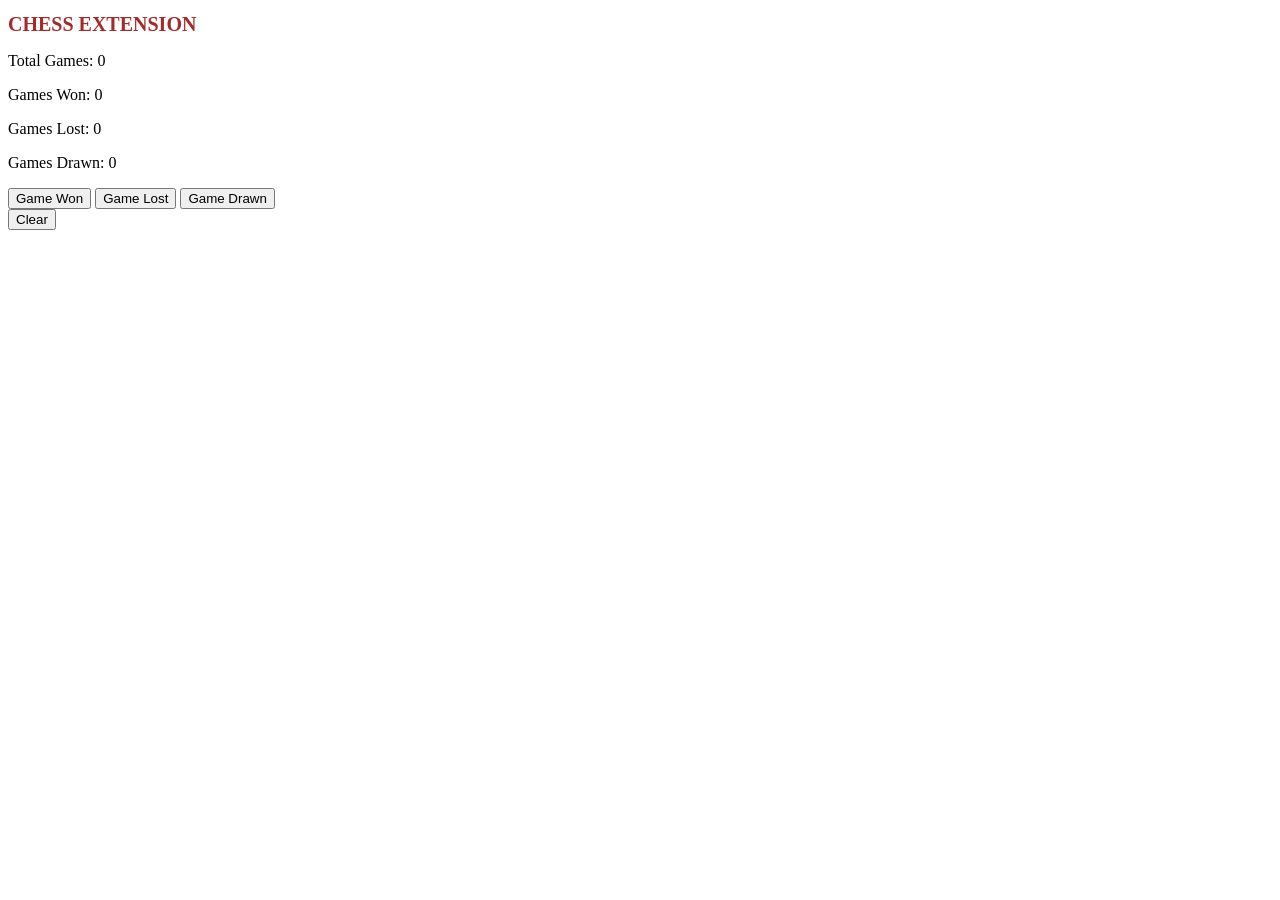
==== chess-extension/popup.html @ 2a7395d2 "Fixed All buttons + clear button(in progress) Updated all buttons so that their clicks update total " ====
<!DOCTYPE html>
<html>
    <head>
        <link rel = "stylesheet" href = "popup.css">
    </head>
<body>


    <h1 id="main-header">CHESS EXTENSION</h1>

    <p id="total-games">Total Games: 0</p>
    <p id="games-won">Games Won: 0</p>
    <p id="games-lost">Games Lost: 0</p>
    <p id="games-drawn">Games Drawn: 0</p>




    <button type="button" id="Won-Button">Game Won</button>
    <button type="button" id="Lost-Button">Game Lost</button>
    <button type="button" id="Draw-Button">Game Drawn</button>
    <button type="button" id="Clear-Button">Clear</button>
    



    <script src="popup.js"></script>
</body>
</html>
---- chess-extension/popup.css ----
html{
    width : 300px;
    height:200px;
}

#main-header{
    font-size: 20px;
    color: brown;
}
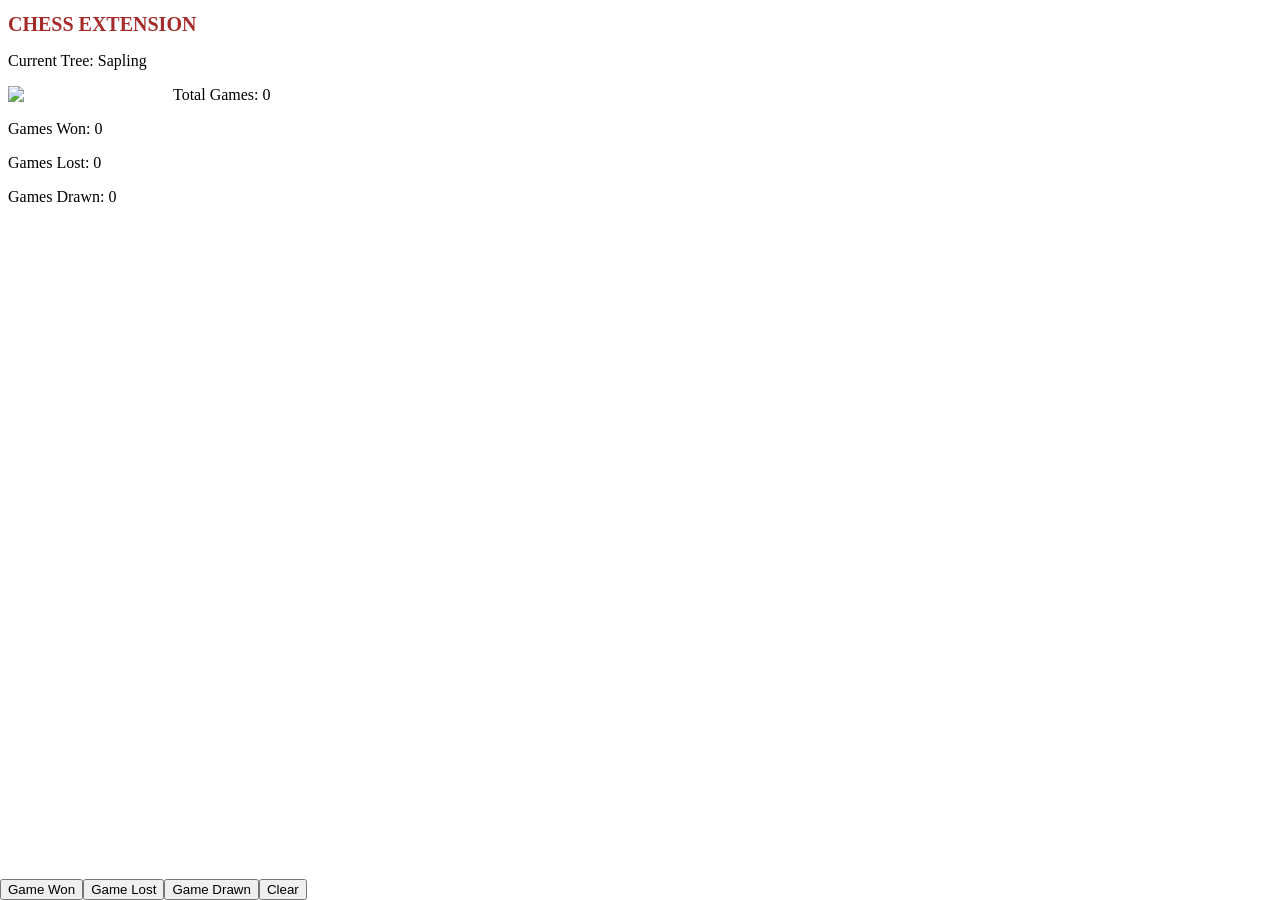
==== commit ddc810a1: "Added Tree and CSS changes Added Current Tree showing what level of plant has been planed (not funct" ====
--- a/chess-extension/popup.html
+++ b/chess-extension/popup.html
@@ -1,28 +1,29 @@
 <!DOCTYPE html>
 <html>
     <head>
-        <link rel = "stylesheet" href = "popup.css">
+        <link rel="stylesheet" href="popup.css">
     </head>
 <body>
+    <div class="container">
 
+        <h1 id="main-header">CHESS EXTENSION</h1>
 
-    <h1 id="main-header">CHESS EXTENSION</h1>
+        <p id="tree-level">Current Tree: Sapling</p>
+        <img id="tree" src="https://encrypted-tbn0.gstatic.com/images?q=tbn:ANd9GcTBwDM0J9JcCyS4LkonFIDUmu00UI-sRKlZYXjNwpkJyA&s=10">
 
-    <p id="total-games">Total Games: 0</p>
-    <p id="games-won">Games Won: 0</p>
-    <p id="games-lost">Games Lost: 0</p>
-    <p id="games-drawn">Games Drawn: 0</p>
+        <p id="total-games">Total Games: 0</p>
+        <p id="games-won">Games Won: 0</p>
+        <p id="games-lost">Games Lost: 0</p>
+        <p id="games-drawn">Games Drawn: 0</p>
 
+        <div class="buttons">
+            <button type="button" id="Won-Button">Game Won</button>
+            <button type="button" id="Lost-Button">Game Lost</button>
+            <button type="button" id="Draw-Button">Game Drawn</button>
+            <button type="button" id="Clear-Button">Clear</button>
+        </div>
 
-
-
-    <button type="button" id="Won-Button">Game Won</button>
-    <button type="button" id="Lost-Button">Game Lost</button>
-    <button type="button" id="Draw-Button">Game Drawn</button>
-    <button type="button" id="Clear-Button">Clear</button>
-    
-
-
+    </div>
 
     <script src="popup.js"></script>
 </body>
--- a/chess-extension/popup.css
+++ b/chess-extension/popup.css
@@ -1,9 +1,30 @@
 html{
     width : 300px;
-    height:200px;
+    height:275px;
+
 }
 
 #main-header{
     font-size: 20px;
     color: brown;
+}
+
+
+#tree{
+    float: left;
+    width: 150px;
+    height:auto;
+    margin-right: 15px;  
+    margin-bottom: 10px;
+}
+
+
+
+.buttons{
+position: fixed;  
+  bottom: 0;         
+  left: 0;         
+  width: 100%;       
+  
+  display: flex; 
 }
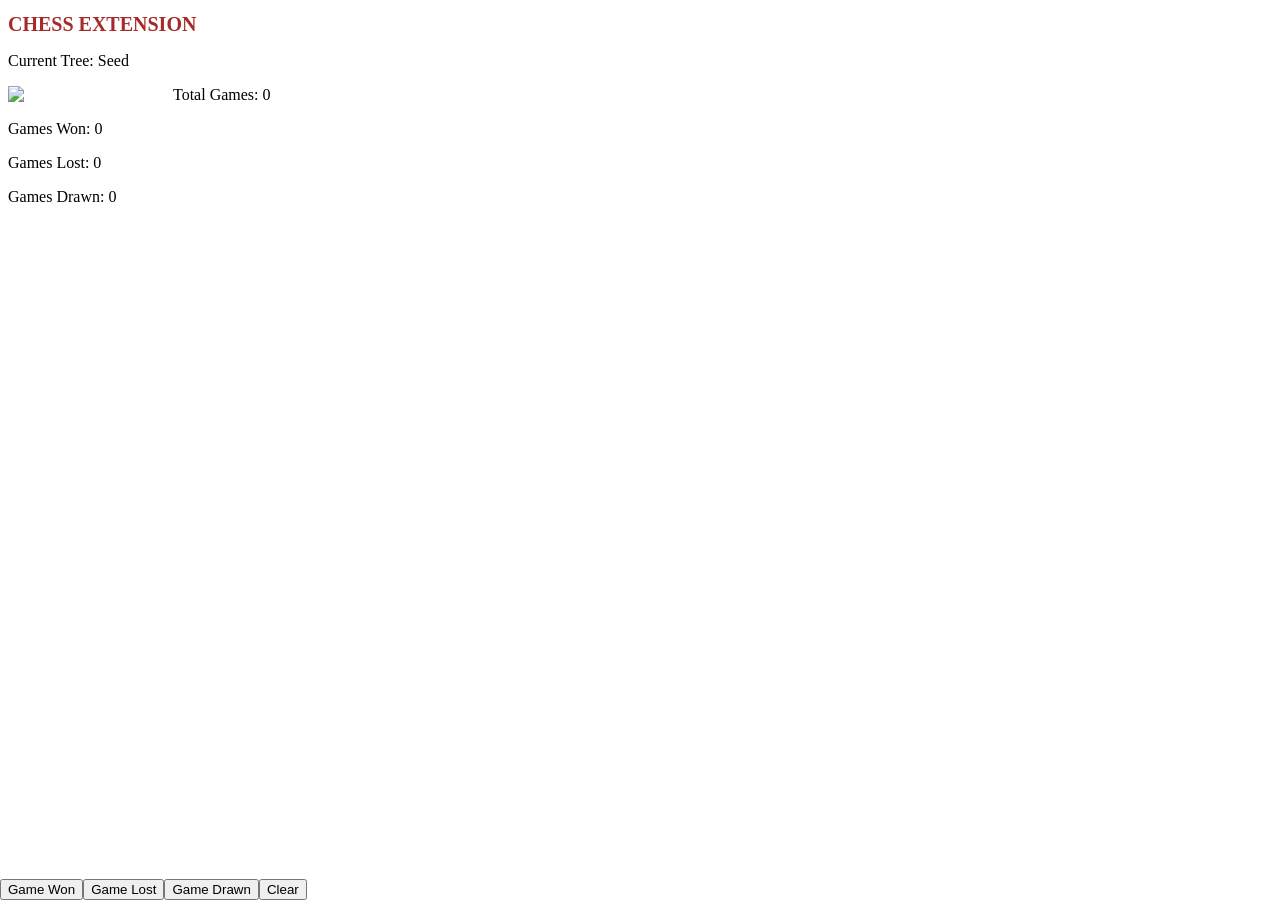
==== commit 5fd10c56: "More Trees Added new levels for Trees and button functionality for changing tree levels based on pre" ====
--- a/chess-extension/popup.html
+++ b/chess-extension/popup.html
@@ -8,9 +8,9 @@
 
         <h1 id="main-header">CHESS EXTENSION</h1>
 
-        <p id="tree-level">Current Tree: Sapling</p>
-        <img id="tree" src="https://encrypted-tbn0.gstatic.com/images?q=tbn:ANd9GcTBwDM0J9JcCyS4LkonFIDUmu00UI-sRKlZYXjNwpkJyA&s=10">
-
+        <p id="tree-level">Current Tree: Seed</p>
+        <img id="tree-image" src="https://openmoji.org/data/color/svg/1F330.svg">
+        <!-- Sapling: https://encrypted-tbn0.gstatic.com/images?q=tbn:ANd9GcTBwDM0J9JcCyS4LkonFIDUmu00UI-sRKlZYXjNwpkJyA&s=10 -->
         <p id="total-games">Total Games: 0</p>
         <p id="games-won">Games Won: 0</p>
         <p id="games-lost">Games Lost: 0</p>
--- a/chess-extension/popup.css
+++ b/chess-extension/popup.css
@@ -10,7 +10,7 @@
 }
 
 
-#tree{
+#tree-image{
     float: left;
     width: 150px;
     height:auto;
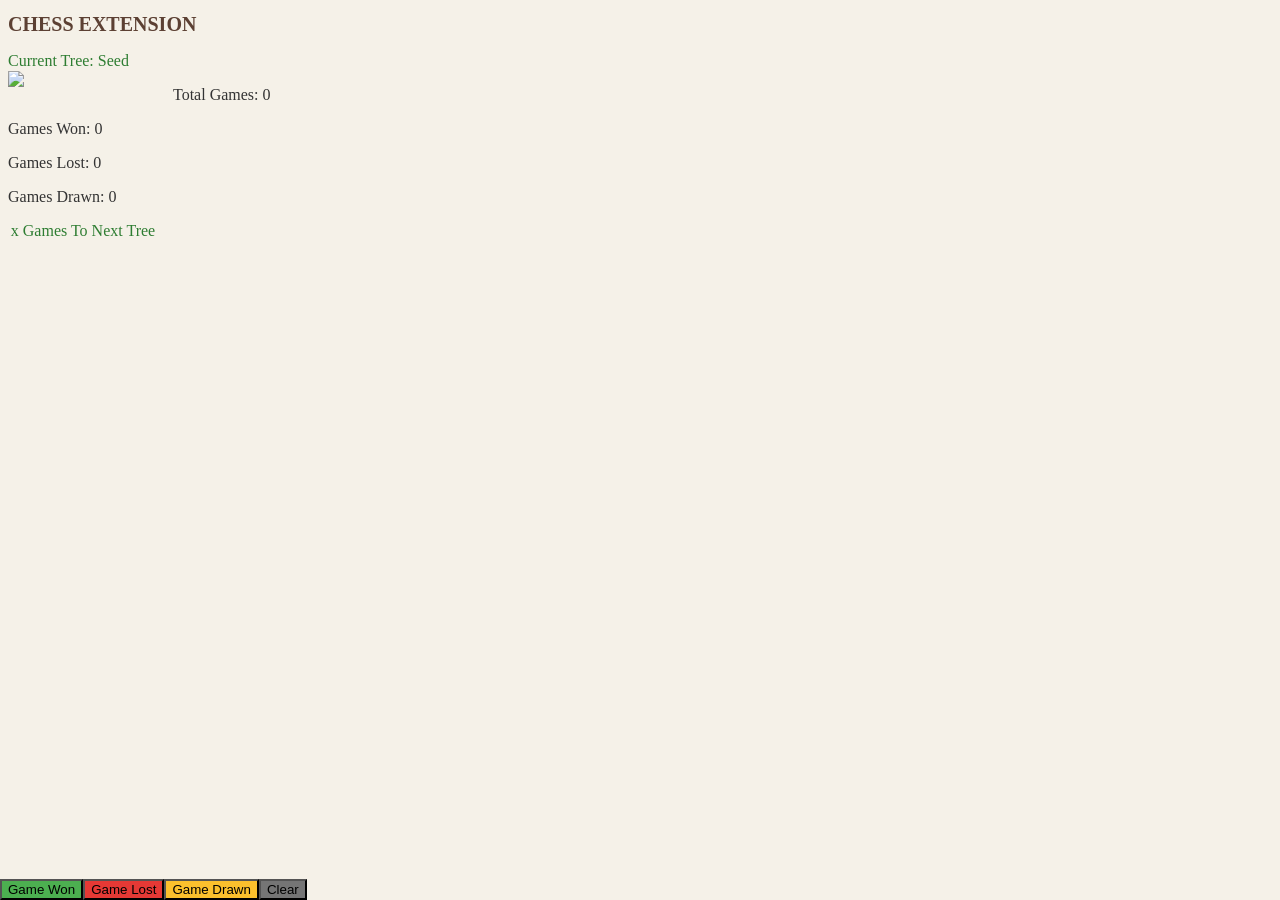
==== commit bbaa14a6: "Improved extension UI and styling Added better colors to popup and fixed spacing issues, making the " ====
--- a/chess-extension/popup.html
+++ b/chess-extension/popup.html
@@ -4,26 +4,32 @@
         <link rel="stylesheet" href="popup.css">
     </head>
 <body>
-    <div class="container">
 
         <h1 id="main-header">CHESS EXTENSION</h1>
 
-        <p id="tree-level">Current Tree: Seed</p>
+        <p id="tree-level" class="tree-text">Current Tree: Seed</p>
+        
+        
         <img id="tree-image" src="https://openmoji.org/data/color/svg/1F330.svg">
-        <!-- Sapling: https://encrypted-tbn0.gstatic.com/images?q=tbn:ANd9GcTBwDM0J9JcCyS4LkonFIDUmu00UI-sRKlZYXjNwpkJyA&s=10 -->
-        <p id="total-games">Total Games: 0</p>
-        <p id="games-won">Games Won: 0</p>
-        <p id="games-lost">Games Lost: 0</p>
-        <p id="games-drawn">Games Drawn: 0</p>
+        
 
-        <div class="buttons">
+        <p id="total-games" class="stats-text">Total Games: 0</p>
+        <p id="games-won" class="stats-text">Games Won: 0</p>
+        <p id="games-lost" class="stats-text">Games Lost: 0</p>
+        <p id="games-drawn" class="stats-text">Games Drawn: 0</p>
+
+        <div class="container">
+        <p id="games-to-next" class="tree-text">x Games To Next Tree</p>
+        </div>
+
+        <div class="buttons-container">
             <button type="button" id="Won-Button">Game Won</button>
             <button type="button" id="Lost-Button">Game Lost</button>
             <button type="button" id="Draw-Button">Game Drawn</button>
             <button type="button" id="Clear-Button">Clear</button>
         </div>
 
-    </div>
+    
 
     <script src="popup.js"></script>
 </body>
--- a/chess-extension/popup.css
+++ b/chess-extension/popup.css
@@ -1,30 +1,69 @@
 html{
     width : 300px;
-    height:275px;
-
+    height:290px;
+    background-color: rgb(245, 241, 232);
+    border-radius: 50%;
 }
 
 #main-header{
     font-size: 20px;
-    color: brown;
+    color: rgb(92, 64, 51);
+}
+.tree-text{
+    color:rgb(46, 125, 50);
 }
 
+.stats-text{
+    color: rgb(51, 51, 51);
+}
 
 #tree-image{
     float: left;
     width: 150px;
     height:auto;
     margin-right: 15px;  
-    margin-bottom: 10px;
+    margin-bottom: 5px;
+    margin-top:-15px;
+
+}
+#games-to-next{
+
+    clear: left;
+    
 }
 
 
 
-.buttons{
+.buttons-container{
 position: fixed;  
   bottom: 0;         
   left: 0;         
   width: 100%;       
   
   display: flex; 
+
+   
+ 
+}
+
+
+
+.container{
+    width: 150px;
+    text-align: center;
+}
+
+
+
+#Won-Button{
+    background-color: rgb(76, 175, 80);
+}
+#Lost-Button{
+    background-color: rgb(229, 57, 53);
+}
+#Draw-Button{
+    background-color: rgb(251, 192, 45);
+}
+#Clear-Button{
+    background-color: rgb(117, 117, 117);
 }
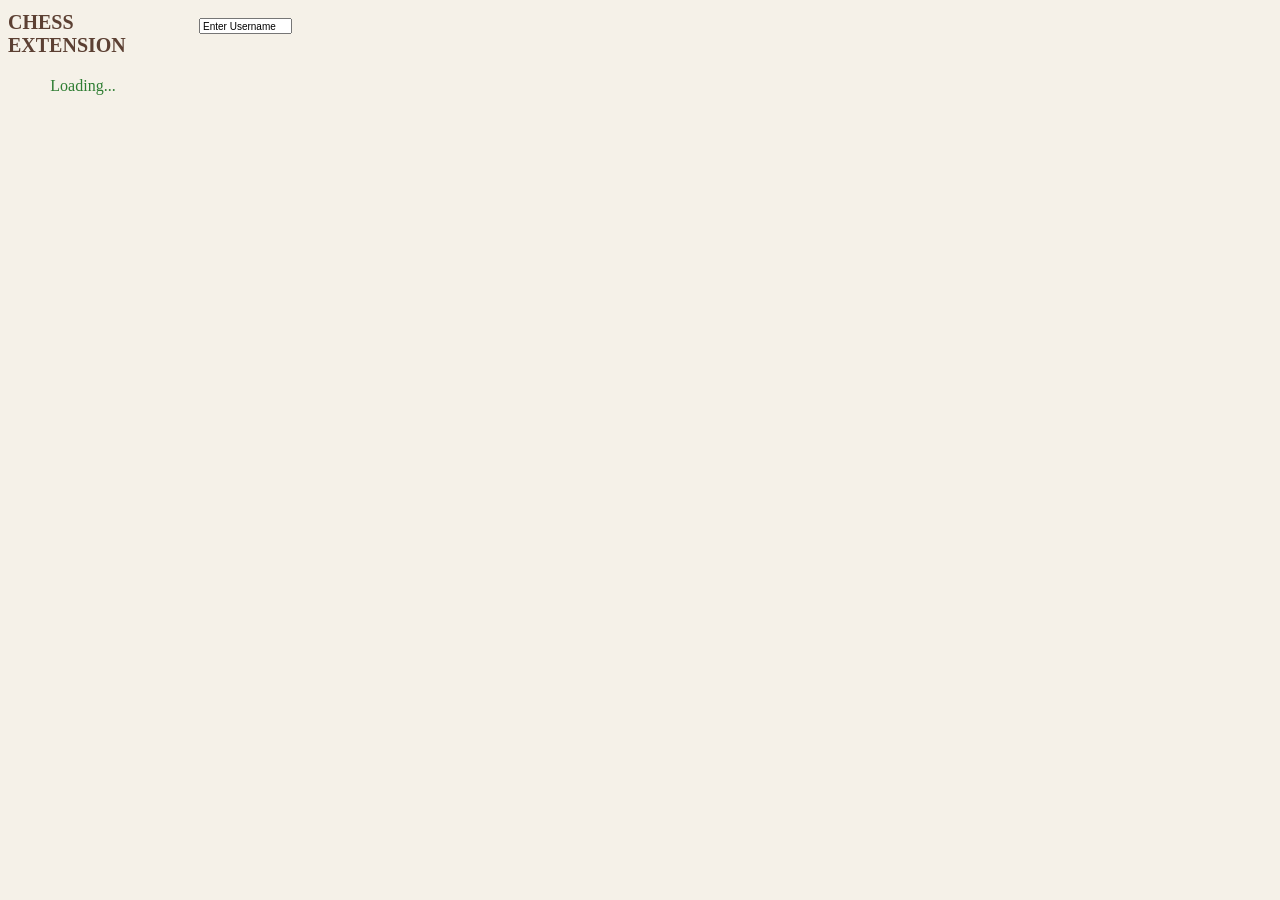
==== commit 32665c28: "All old unnecessary code removed Removed old functions like add wins, add losses, etc, set stats, an" ====
--- a/chess-extension/popup.html
+++ b/chess-extension/popup.html
@@ -4,30 +4,28 @@
         <link rel="stylesheet" href="popup.css">
     </head>
 <body>
+        <div id = "container">
+            <h1 id="main-header">CHESS EXTENSION</h1>
+            <input type = "text" id="username-input" value ="Enter Username"> 
+        </div>
+        
 
-        <h1 id="main-header">CHESS EXTENSION</h1>
-
-        <p id="tree-level" class="tree-text">Current Tree: Seed</p>
+        <p id="tree-level" class="tree-text"></p>
         
         
-        <img id="tree-image" src="https://openmoji.org/data/color/svg/1F330.svg">
+        <img id="tree-image" src="">
         
 
-        <p id="total-games" class="stats-text">Total Games: 0</p>
-        <p id="games-won" class="stats-text">Games Won: 0</p>
-        <p id="games-lost" class="stats-text">Games Lost: 0</p>
-        <p id="games-drawn" class="stats-text">Games Drawn: 0</p>
+        <p id="total-games" class="stats-text"></p>
+        <p id="games-won" class="stats-text"></p>
+        <p id="games-lost" class="stats-text"></p>
+        <p id="games-drawn" class="stats-text"></p>
 
         <div class="container">
-        <p id="games-to-next" class="tree-text">x Games To Next Tree</p>
+        <p id="games-to-next" class="tree-text">Loading...</p>
         </div>
 
-        <div class="buttons-container">
-            <button type="button" id="Won-Button">Game Won</button>
-            <button type="button" id="Lost-Button">Game Lost</button>
-            <button type="button" id="Draw-Button">Game Drawn</button>
-            <button type="button" id="Clear-Button">Clear</button>
-        </div>
+        
 
     
 
--- a/chess-extension/popup.css
+++ b/chess-extension/popup.css
@@ -1,6 +1,6 @@
 html{
     width : 300px;
-    height:290px;
+    height:200px;
     background-color: rgb(245, 241, 232);
     border-radius: 50%;
 }
@@ -9,8 +9,16 @@
     font-size: 20px;
     color: rgb(92, 64, 51);
 }
+
+#container{
+    display:flex;
+    margin-top: -10px;
+    margin-bottom:-10px;
+
+}
 .tree-text{
     color:rgb(46, 125, 50);
+    margin-top: -10px;
 }
 
 .stats-text{
@@ -34,18 +42,6 @@
 
 
 
-.buttons-container{
-position: fixed;  
-  bottom: 0;         
-  left: 0;         
-  width: 100%;       
-  
-  display: flex; 
-
-   
- 
-}
-
 
 
 .container{
@@ -55,15 +51,15 @@
 
 
 
-#Won-Button{
-    background-color: rgb(76, 175, 80);
-}
-#Lost-Button{
-    background-color: rgb(229, 57, 53);
-}
-#Draw-Button{
-    background-color: rgb(251, 192, 45);
-}
-#Clear-Button{
-    background-color: rgb(117, 117, 117);
+
+
+
+#username-input{
+    margin-top: 20px;
+    margin-left:10px;
+    width:85px;
+    height: 10px;
+    font-size:10px;
+    
+    
 }
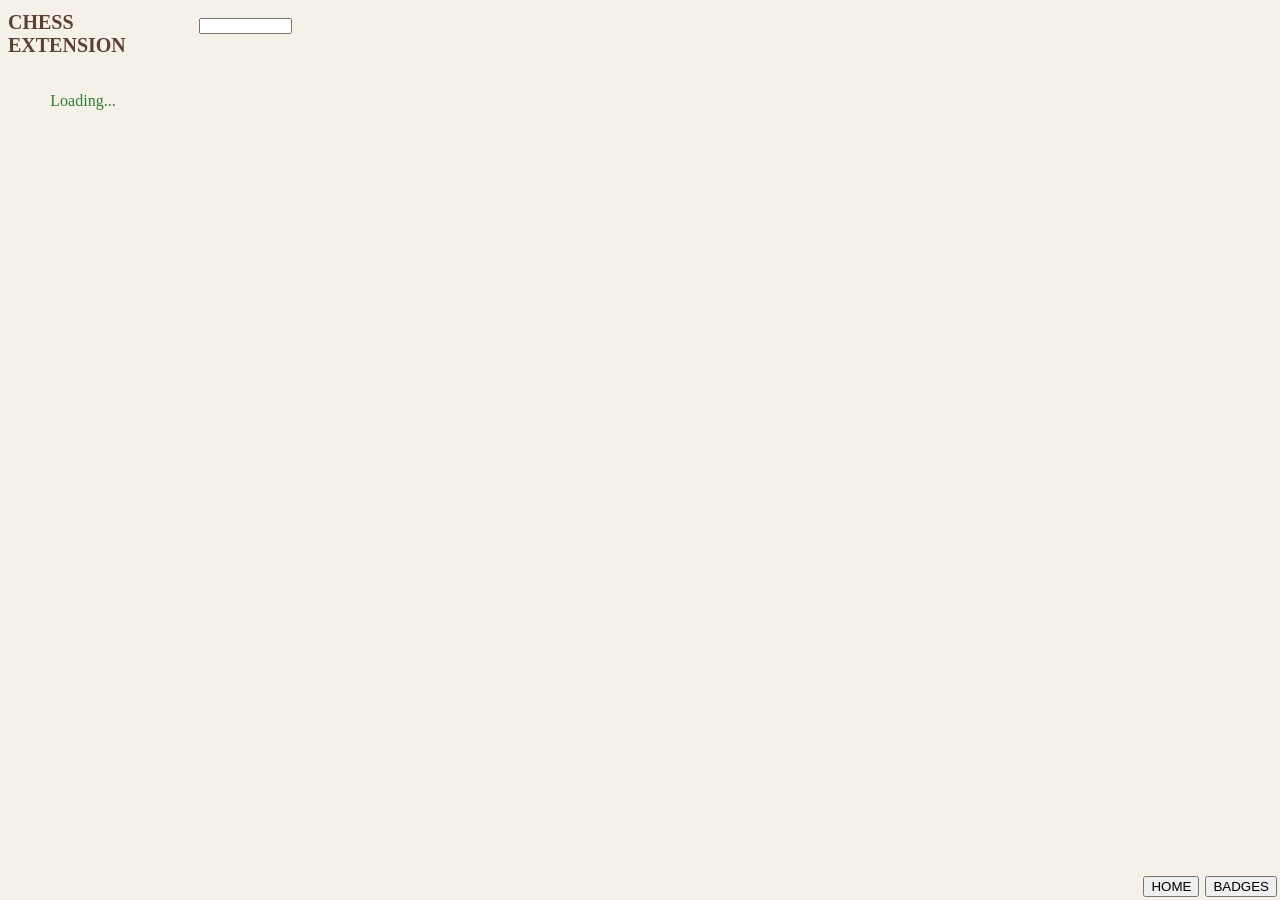
==== commit 0b744ef0: "User Input Disabling Disabled User input when onEnter function starts and then enables it again when" ====
--- a/chess-extension/popup.html
+++ b/chess-extension/popup.html
@@ -1,12 +1,16 @@
+
 <!DOCTYPE html>
 <html>
     <head>
         <link rel="stylesheet" href="popup.css">
+        <meta charset="UTF-8">
+
     </head>
 <body>
+    <div id="home">
         <div id = "container">
-            <h1 id="main-header">CHESS EXTENSION</h1>
-            <input type = "text" id="username-input" value ="Enter Username"> 
+            <h1 class="header">CHESS EXTENSION</h1>
+            <input type = "text" id="username-input" value =""> 
         </div>
         
 
@@ -20,15 +24,49 @@
         <p id="games-won" class="stats-text"></p>
         <p id="games-lost" class="stats-text"></p>
         <p id="games-drawn" class="stats-text"></p>
-
-        <div class="container">
-        <p id="games-to-next" class="tree-text">Loading...</p>
+         <div id="progress-bar">
+        <div id="progress-fill"></div>
         </div>
 
+
+        <p id="games-to-next" class="tree-text">Loading...</p>
+
+    
+    </div>
+
+    
+    <div id="button-container">
+        <button id="to-home-button">HOME</button>
+        <button id="to-badges-button">BADGES</button>
+    </div>
+
+    <div id="badges-page">
         
+        <h2 class = "header">BADGES</h2>
+        <div id="badges-container">
+
+
+        <p id = "first-game-badge" class = "badge">🔒 First Game</p>
+
+
+
+        <p id = "twenty-games-badge" class = "badge">🔒 20 Games</p>
+        <p id = "seventy-five-games-badge" class = "badge">🔒 75 Games</p>
+        <p id = "two-hundred-games-badge" class = "badge">🔒 200 Games</p>
+        <p id = "fifty-wins-badge" class = "badge" >🔒 50 Wins</p>
+        <p id = "sixty-percent-win-rate-badge" class = "badge" >🔒 60% WR</p>
+        <p id = "forest-badge" class = "badge">🔒 Forest</p>
+        </div>
+
+
+
+
+
+
+    </div>
 
     
 
     <script src="popup.js"></script>
 </body>
-</html>+</html>
--- a/chess-extension/popup.css
+++ b/chess-extension/popup.css
@@ -1,3 +1,4 @@
+
 html{
     width : 300px;
     height:200px;
@@ -5,7 +6,14 @@
     border-radius: 50%;
 }
 
-#main-header{
+.header{
+    font-size: 20px;
+    color: rgb(92, 64, 51);
+
+    
+}
+
+#badges-page-header{
     font-size: 20px;
     color: rgb(92, 64, 51);
 }
@@ -19,6 +27,23 @@
 .tree-text{
     color:rgb(46, 125, 50);
     margin-top: -10px;
+}
+
+#progress-bar {
+    width: 150px;
+    height: 10px;
+    background-color: rgb(221, 221, 221);
+    border-radius: 5px;
+    overflow: hidden;
+    margin-top: 5px;
+    opacity: 0;
+}
+
+#progress-fill {
+    height: 100%;
+    width: 0%;
+    background-color: rgb(46, 125, 50);
+    transition: width 0.3s ease;
 }
 
 .stats-text{
@@ -42,17 +67,26 @@
 
 
 
-
-
-.container{
+#games-to-next{
     width: 150px;
+    margin-top: 5px;
     text-align: center;
 }
 
 
 
-
-
+button
+{
+    transition: .2s;
+    margin: 3px;
+}
+button:hover
+{
+    transform: scale(1.05);
+    background-color: rgb(46, 125, 50);
+    color: rgb(245, 241, 232);
+    cursor: pointer;
+}
 
 #username-input{
     margin-top: 20px;
@@ -62,4 +96,57 @@
     font-size:10px;
     
     
-}+}
+
+#button-container{
+    position:fixed;
+    bottom:0;
+    left:0;
+    width:100%;
+    display:flex;
+    justify-content:flex-end;
+
+}
+#home{
+    display: inline;
+    transition: opacity 0.3s ease;
+
+}
+#badges-page{
+    display: none;
+    transition: opacity 0.3s ease;
+
+}   
+.badge{
+    font-size: 14px;
+    color: rgb(227, 38, 38);
+    margin:5px;
+    width:125px;
+}
+
+#badges-container{
+
+    margin-top: -15px;
+    display: flex; 
+    flex-wrap:wrap; 
+
+
+}
+
+@keyframes pop-in {
+  0% {
+    opacity: 0;
+    transform: scale(0.5);
+  }
+  70% {
+    transform: scale(1.05); 
+  }
+  100% {
+    transform: scale(1); 
+  }
+}
+
+.pop-element {
+  animation: pop-in 0.4s cubic-bezier(0.34, 1.56, 0.64, 1) forwards;
+}
+
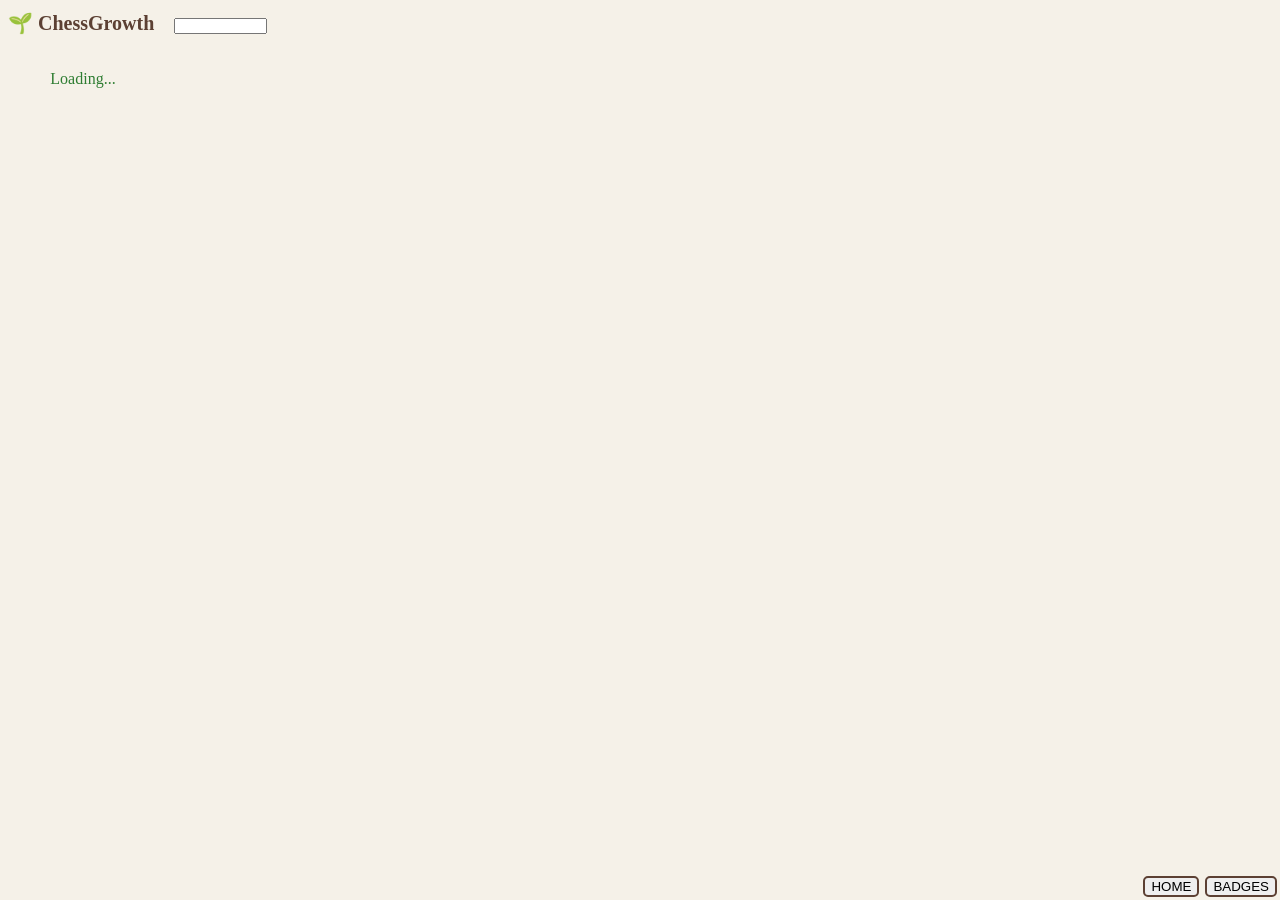
==== commit c8a37973: "ChessGrowth, extension redesign. Changed  name from chess extension to ChessGrowth. Created two  log" ====
--- a/chess-extension/popup.html
+++ b/chess-extension/popup.html
@@ -9,7 +9,7 @@
 <body>
     <div id="home">
         <div id = "container">
-            <h1 class="header">CHESS EXTENSION</h1>
+            <h1 class="header">🌱 ChessGrowth</h1>
             <input type = "text" id="username-input" value =""> 
         </div>
         
@@ -35,10 +35,7 @@
     </div>
 
     
-    <div id="button-container">
-        <button id="to-home-button">HOME</button>
-        <button id="to-badges-button">BADGES</button>
-    </div>
+    
 
     <div id="badges-page">
         
@@ -65,6 +62,10 @@
 
     </div>
 
+    <div id="button-container">
+        <button id="to-home-button">HOME</button>
+        <button id="to-badges-button">BADGES</button>
+    </div>
     
 
     <script src="popup.js"></script>
--- a/chess-extension/popup.css
+++ b/chess-extension/popup.css
@@ -9,14 +9,10 @@
 .header{
     font-size: 20px;
     color: rgb(92, 64, 51);
-
+    margin-right: 10px;
     
 }
 
-#badges-page-header{
-    font-size: 20px;
-    color: rgb(92, 64, 51);
-}
 
 #container{
     display:flex;
@@ -79,6 +75,8 @@
 {
     transition: .2s;
     margin: 3px;
+    border-radius: 5px;
+    border: 2px solid rgb(92, 64, 51);;
 }
 button:hover
 {
@@ -86,6 +84,15 @@
     background-color: rgb(46, 125, 50);
     color: rgb(245, 241, 232);
     cursor: pointer;
+}
+#button-container{
+    position:fixed;
+    bottom:0;
+    left:0;
+    width:100%;
+    display:flex;
+    justify-content:flex-end;
+
 }
 
 #username-input{
@@ -98,15 +105,7 @@
     
 }
 
-#button-container{
-    position:fixed;
-    bottom:0;
-    left:0;
-    width:100%;
-    display:flex;
-    justify-content:flex-end;
 
-}
 #home{
     display: inline;
     transition: opacity 0.3s ease;
